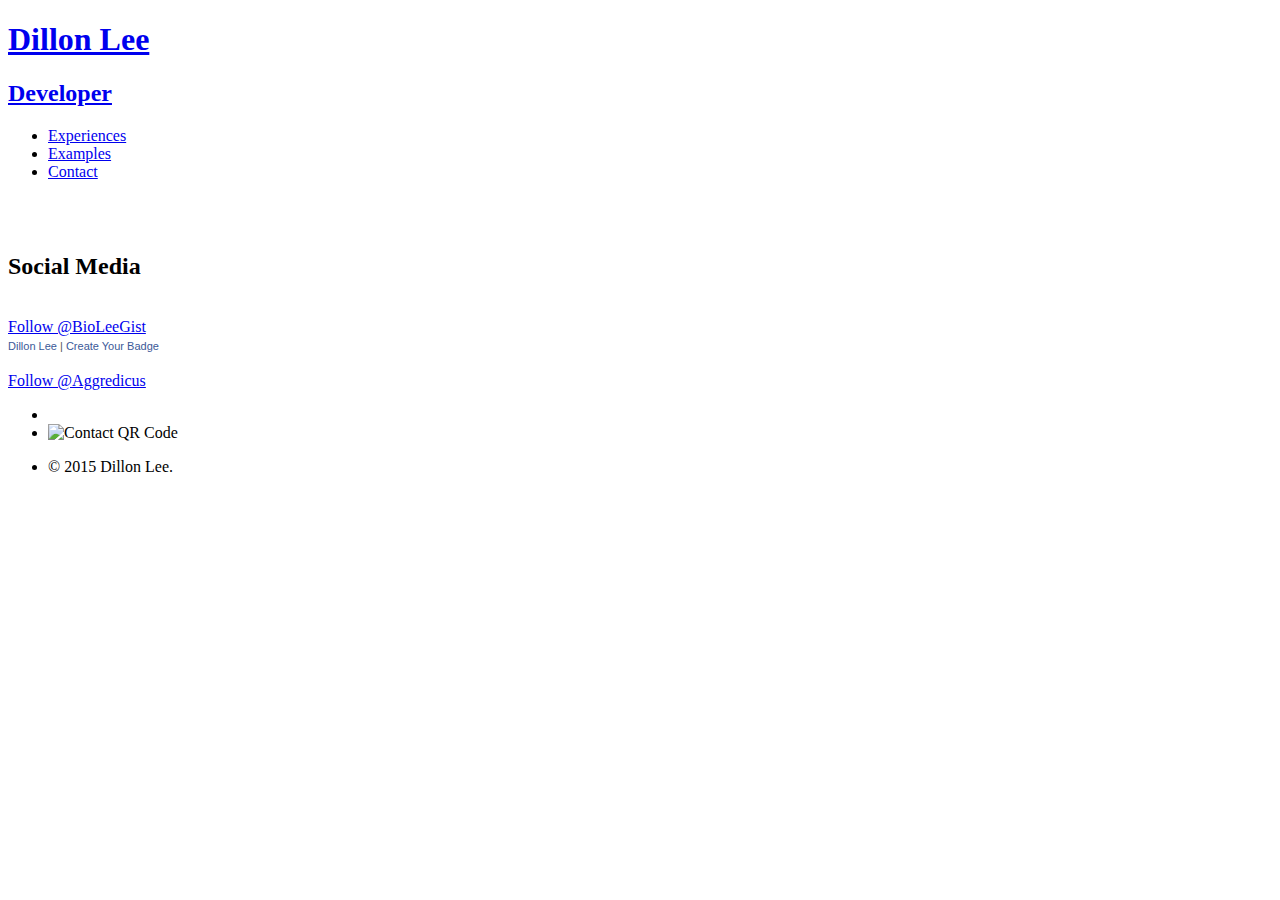
==== src/contact.html @ 93f995f8 "Add pages for routing to" ====
<!DOCTYPE html>
<html>
  <head>
    <meta charset="utf-8">
    <title>Dillon Lee | Developer</title>
    <link rel="shortcut icon" href="img/website-icon.ico">
    <link rel="stylesheet" href="css/normalize.css">
    <link rel="stylesheet" href="css/main.css">
    <!--Github button script-->
      <script async defer src="https://buttons.github.io/buttons.js"></script>
  </head>
  <body>

    <header>
      <a href="index.html" id="logo">
        <h1>Dillon Lee</h1>
        <h2>Developer</h2>
      </a>
    </header>

    <div id="wrapper">
        <nav>
          <ul>
            <li><a href="experiences.html">Experiences</a></li>
            <li><a href="examples.html">Examples</a></li>
            <li><a href="contact.html" class="selected">Contact</a></li>
          </ul>
        </nav>
    </div>

    <br>
    <br>

    <div id="details">
      <h2>Social Media</h2>
        <li><!-- LinkedIn Badge START --><script src="//platform.linkedin.com/in.js" type="text/javascript"></script>
<script type="IN/MemberProfile" data-id="https://www.linkedin.com/in/dillon-lee-9b559148" data-format="hover" data-text="Dillon Lee"></script></li>
        <li><!-- Twitter Badge START --><a href="https://twitter.com/BioLeeGist" class="twitter-follow-button" data-show-count="false" data-size="large">Follow @BioLeeGist</a>
<script>!function(d,s,id){var js,fjs=d.getElementsByTagName(s)[0],p=/^http:/.test(d.location)?'http':'https';if(!d.getElementById(id)){js=d.createElement(s);js.id=id;js.src=p+'://platform.twitter.com/widgets.js';fjs.parentNode.insertBefore(js,fjs);}}(document, 'script', 'twitter-wjs');</script></li>
        <li><!-- Facebook Badge START --><a href="https://www.facebook.com/Dillon.M.Lee" title="Dillon Lee" style="font-family: &quot;lucida grande&quot;,tahoma,verdana,arial,sans-serif; font-size: 11px; font-variant: normal; font-style: normal; font-weight: normal; color: #3B5998; text-decoration: none;" target="_TOP">Dillon Lee</a><span style="font-family: &#039;lucida grande&#039;,tahoma,verdana,arial,sans-serif;font-size: 11px;line-height: 16px;font-variant: normal;font-style: normal;font-weight: normal;color: #555555;text-decoration: none;">&nbsp;|&nbsp;</span><a href="https://www.facebook.com/badges/" title="Make your own badge!" style="font-family: &quot;lucida grande&quot;,tahoma,verdana,arial,sans-serif; font-size: 11px; font-variant: normal; font-style: normal; font-weight: normal; color: #3B5998; text-decoration: none;" target="_TOP">Create Your Badge</a><br /><a href="https://www.facebook.com/Dillon.M.Lee" title="Dillon Lee" target="_TOP"><img class="img" src="https://badge.facebook.com/badge/657173062.6307.206946306.png" style="border: 0px;" alt="" /></a><!-- Facebook Badge END --></li>
        <li><!-- GitHub Badge START --><a class="github-button" href="https://github.com/Aggredicus" data-style="mega" aria-label="Follow @Aggredicus on GitHub">Follow @Aggredicus</a></li>
    </div>

    <footer>
      <div id="wrapper">
        <nav>
          <ul>
            <li></li>
            <li><img src="img/contact-qr.png" alt="Contact QR Code" height="100px" width="100px"></li>
            <li><p>&copy; 2015 Dillon Lee.</p></li>
          </ul>
        </nav>
    </div>

    </footer>

  </body>

</html>
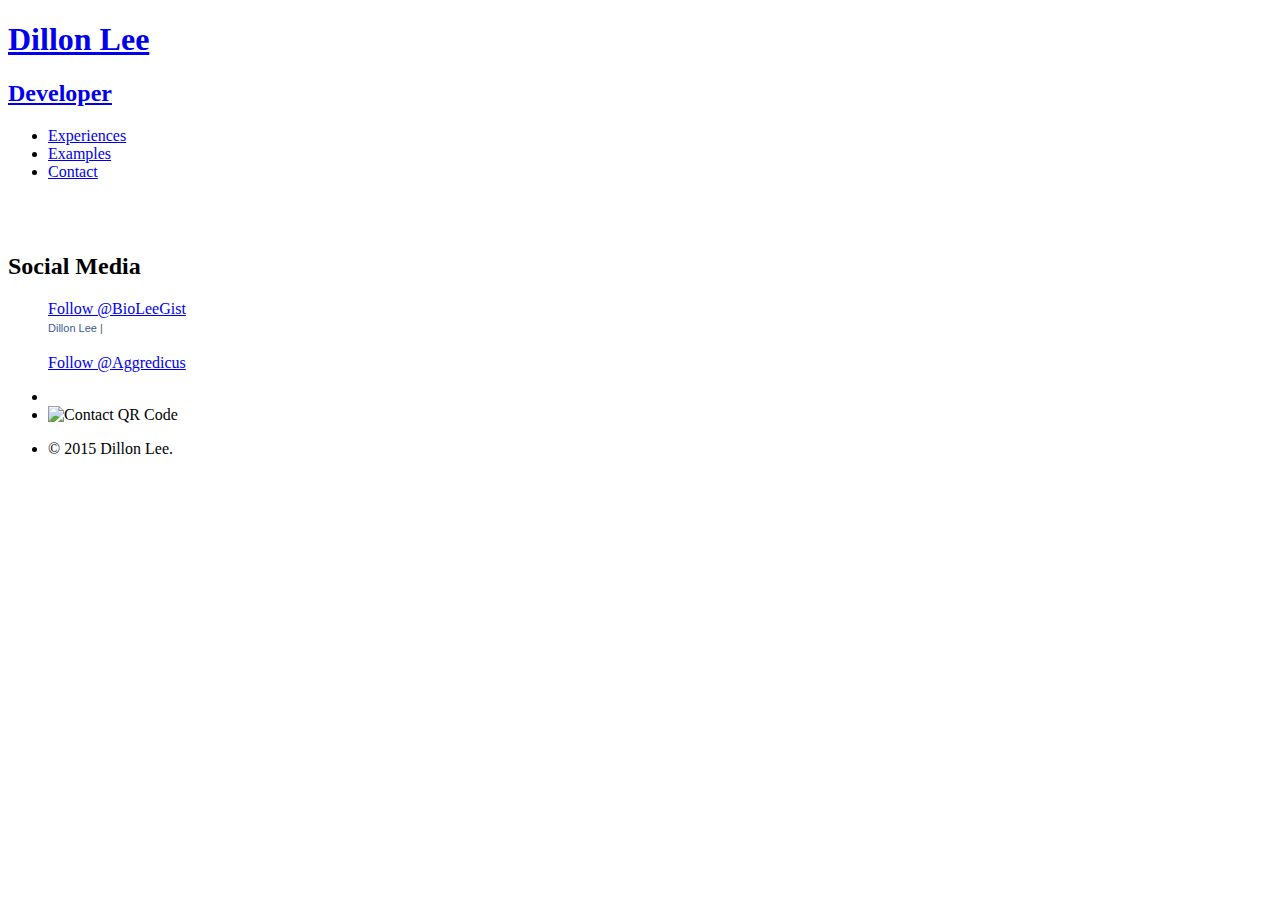
==== commit f9ac912e: "Change some styling" ====
--- a/src/contact.html
+++ b/src/contact.html
@@ -33,12 +33,14 @@
 
     <div id="details">
       <h2>Social Media</h2>
+      <ul style="list-style-type:none">
         <li><!-- LinkedIn Badge START --><script src="//platform.linkedin.com/in.js" type="text/javascript"></script>
 <script type="IN/MemberProfile" data-id="https://www.linkedin.com/in/dillon-lee-9b559148" data-format="hover" data-text="Dillon Lee"></script></li>
         <li><!-- Twitter Badge START --><a href="https://twitter.com/BioLeeGist" class="twitter-follow-button" data-show-count="false" data-size="large">Follow @BioLeeGist</a>
 <script>!function(d,s,id){var js,fjs=d.getElementsByTagName(s)[0],p=/^http:/.test(d.location)?'http':'https';if(!d.getElementById(id)){js=d.createElement(s);js.id=id;js.src=p+'://platform.twitter.com/widgets.js';fjs.parentNode.insertBefore(js,fjs);}}(document, 'script', 'twitter-wjs');</script></li>
-        <li><!-- Facebook Badge START --><a href="https://www.facebook.com/Dillon.M.Lee" title="Dillon Lee" style="font-family: &quot;lucida grande&quot;,tahoma,verdana,arial,sans-serif; font-size: 11px; font-variant: normal; font-style: normal; font-weight: normal; color: #3B5998; text-decoration: none;" target="_TOP">Dillon Lee</a><span style="font-family: &#039;lucida grande&#039;,tahoma,verdana,arial,sans-serif;font-size: 11px;line-height: 16px;font-variant: normal;font-style: normal;font-weight: normal;color: #555555;text-decoration: none;">&nbsp;|&nbsp;</span><a href="https://www.facebook.com/badges/" title="Make your own badge!" style="font-family: &quot;lucida grande&quot;,tahoma,verdana,arial,sans-serif; font-size: 11px; font-variant: normal; font-style: normal; font-weight: normal; color: #3B5998; text-decoration: none;" target="_TOP">Create Your Badge</a><br /><a href="https://www.facebook.com/Dillon.M.Lee" title="Dillon Lee" target="_TOP"><img class="img" src="https://badge.facebook.com/badge/657173062.6307.206946306.png" style="border: 0px;" alt="" /></a><!-- Facebook Badge END --></li>
+        <li><!-- Facebook Badge START --><a href="https://www.facebook.com/Dillon.M.Lee" title="Dillon Lee" style="font-family: &quot;lucida grande&quot;,tahoma,verdana,arial,sans-serif; font-size: 11px; font-variant: normal; font-style: normal; font-weight: normal; color: #3B5998; text-decoration: none;" target="_TOP">Dillon Lee</a><span style="font-family: &#039;lucida grande&#039;,tahoma,verdana,arial,sans-serif;font-size: 11px;line-height: 16px;font-variant: normal;font-style: normal;font-weight: normal;color: #555555;text-decoration: none;">&nbsp;|&nbsp;</span><a href="https://www.facebook.com/badges/" title="Make your own badge!" style="font-family: &quot;lucida grande&quot;,tahoma,verdana,arial,sans-serif; font-size: 11px; font-variant: normal; font-style: normal; font-weight: normal; color: #3B5998; text-decoration: none;" target="_TOP"></a><br /><a href="https://www.facebook.com/Dillon.M.Lee" title="" target="_TOP"><img class="img" src="https://badge.facebook.com/badge/657173062.6307.206946306.png" style="border: 0px;" alt="" /></a><!-- Facebook Badge END --></li>
         <li><!-- GitHub Badge START --><a class="github-button" href="https://github.com/Aggredicus" data-style="mega" aria-label="Follow @Aggredicus on GitHub">Follow @Aggredicus</a></li>
+      </ul>
     </div>
 
     <footer>
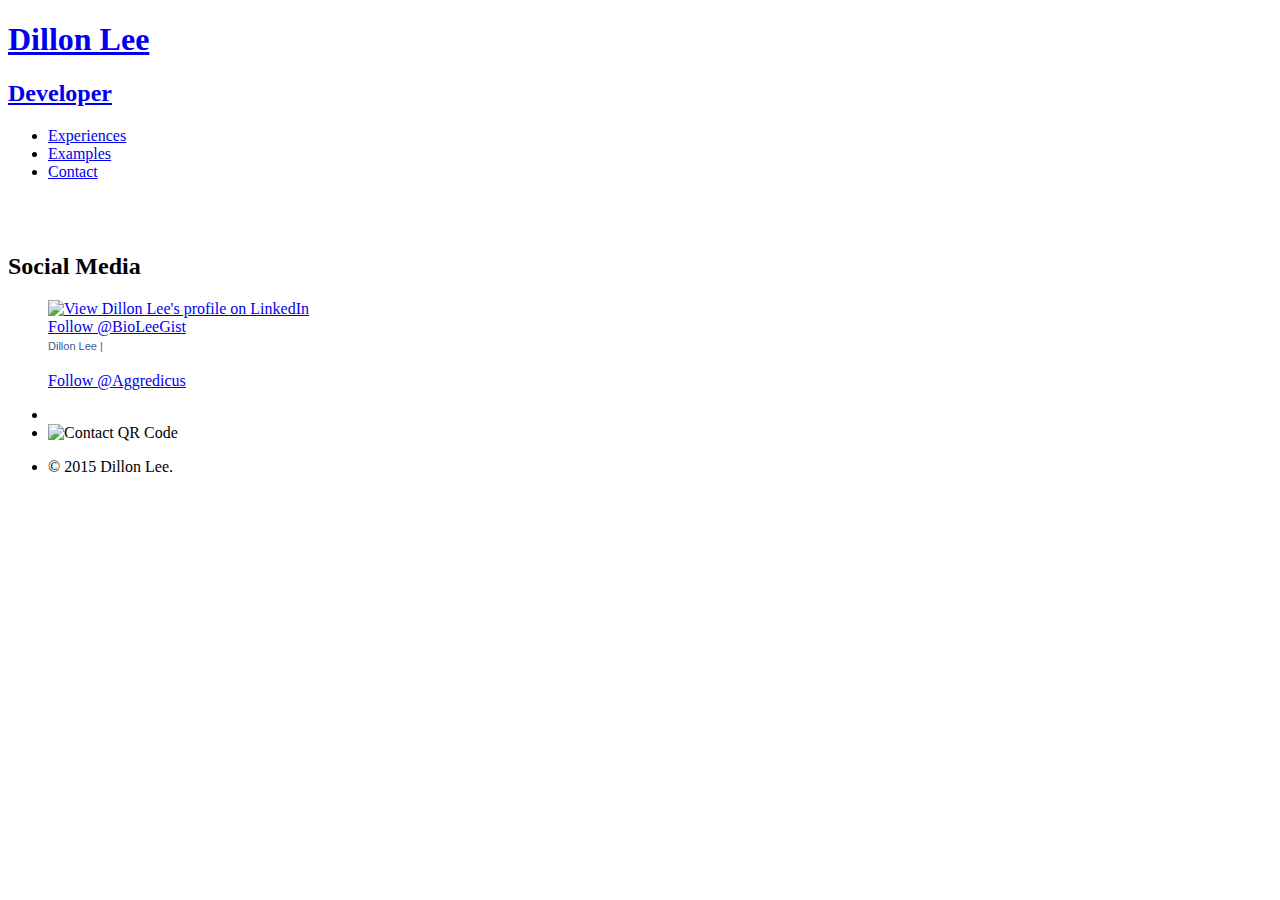
==== commit 635cc0c7: "Fixed the linkedin badge" ====
--- a/src/contact.html
+++ b/src/contact.html
@@ -34,7 +34,10 @@
     <div id="details">
       <h2>Social Media</h2>
       <ul style="list-style-type:none">
-        <li><!-- LinkedIn Badge START --><script src="//platform.linkedin.com/in.js" type="text/javascript"></script>
+        <li><!-- LinkedIn Badge START -->
+          <a href="https://www.linkedin.com/pub/dillon-lee/48/591/9b5">
+            <img src="https://static.licdn.com/scds/common/u/img/webpromo/btn_viewmy_160x33.png" width="160" height="33" border="0" alt="View Dillon Lee's profile on LinkedIn">
+          </a>
 <script type="IN/MemberProfile" data-id="https://www.linkedin.com/in/dillon-lee-9b559148" data-format="hover" data-text="Dillon Lee"></script></li>
         <li><!-- Twitter Badge START --><a href="https://twitter.com/BioLeeGist" class="twitter-follow-button" data-show-count="false" data-size="large">Follow @BioLeeGist</a>
 <script>!function(d,s,id){var js,fjs=d.getElementsByTagName(s)[0],p=/^http:/.test(d.location)?'http':'https';if(!d.getElementById(id)){js=d.createElement(s);js.id=id;js.src=p+'://platform.twitter.com/widgets.js';fjs.parentNode.insertBefore(js,fjs);}}(document, 'script', 'twitter-wjs');</script></li>
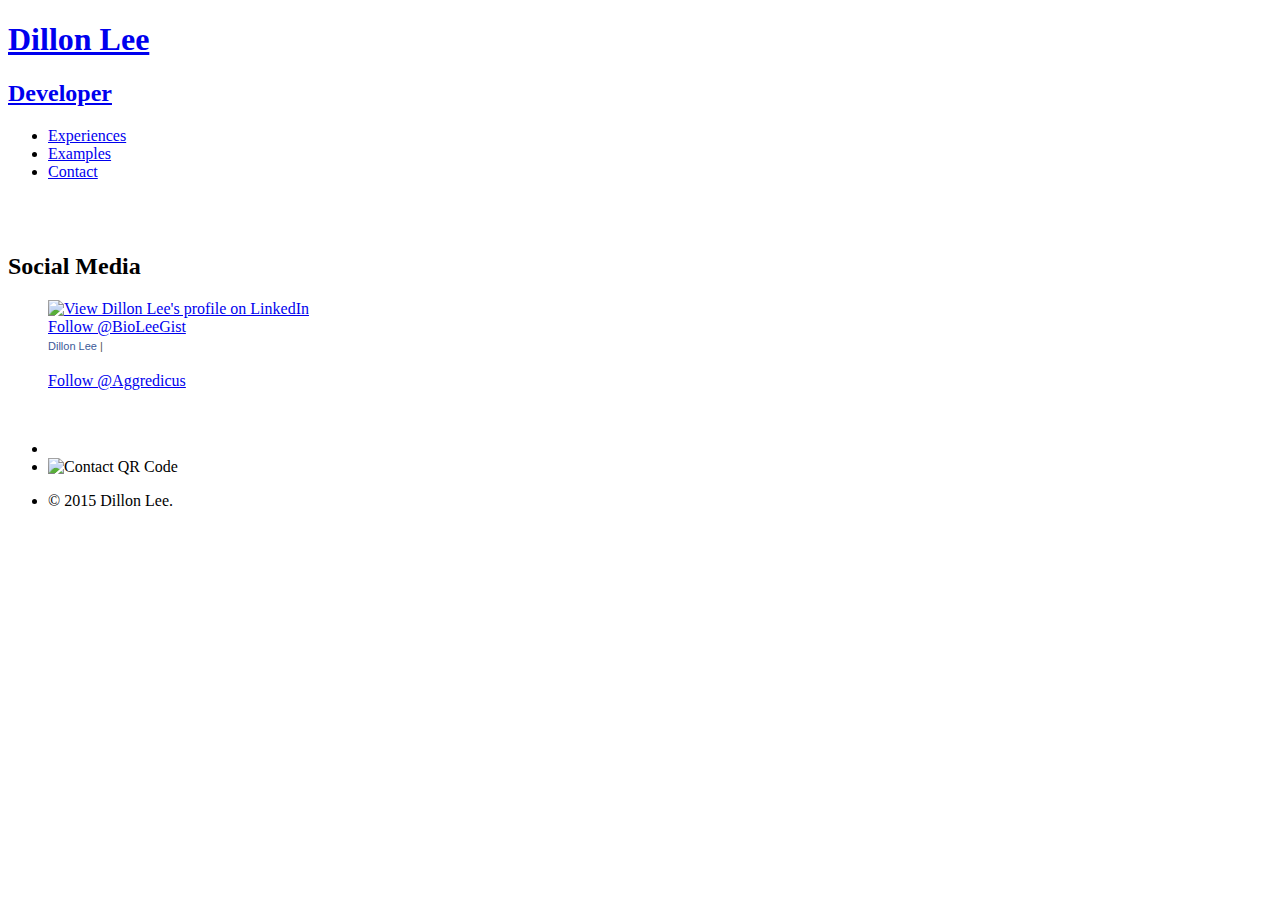
==== commit 744221b1: "Try to fix spacing on GitHub badge" ====
--- a/src/contact.html
+++ b/src/contact.html
@@ -44,6 +44,9 @@
         <li><!-- Facebook Badge START --><a href="https://www.facebook.com/Dillon.M.Lee" title="Dillon Lee" style="font-family: &quot;lucida grande&quot;,tahoma,verdana,arial,sans-serif; font-size: 11px; font-variant: normal; font-style: normal; font-weight: normal; color: #3B5998; text-decoration: none;" target="_TOP">Dillon Lee</a><span style="font-family: &#039;lucida grande&#039;,tahoma,verdana,arial,sans-serif;font-size: 11px;line-height: 16px;font-variant: normal;font-style: normal;font-weight: normal;color: #555555;text-decoration: none;">&nbsp;|&nbsp;</span><a href="https://www.facebook.com/badges/" title="Make your own badge!" style="font-family: &quot;lucida grande&quot;,tahoma,verdana,arial,sans-serif; font-size: 11px; font-variant: normal; font-style: normal; font-weight: normal; color: #3B5998; text-decoration: none;" target="_TOP"></a><br /><a href="https://www.facebook.com/Dillon.M.Lee" title="" target="_TOP"><img class="img" src="https://badge.facebook.com/badge/657173062.6307.206946306.png" style="border: 0px;" alt="" /></a><!-- Facebook Badge END --></li>
         <li><!-- GitHub Badge START --><a class="github-button" href="https://github.com/Aggredicus" data-style="mega" aria-label="Follow @Aggredicus on GitHub">Follow @Aggredicus</a></li>
       </ul>
+
+      <br>
+
     </div>
 
     <footer>
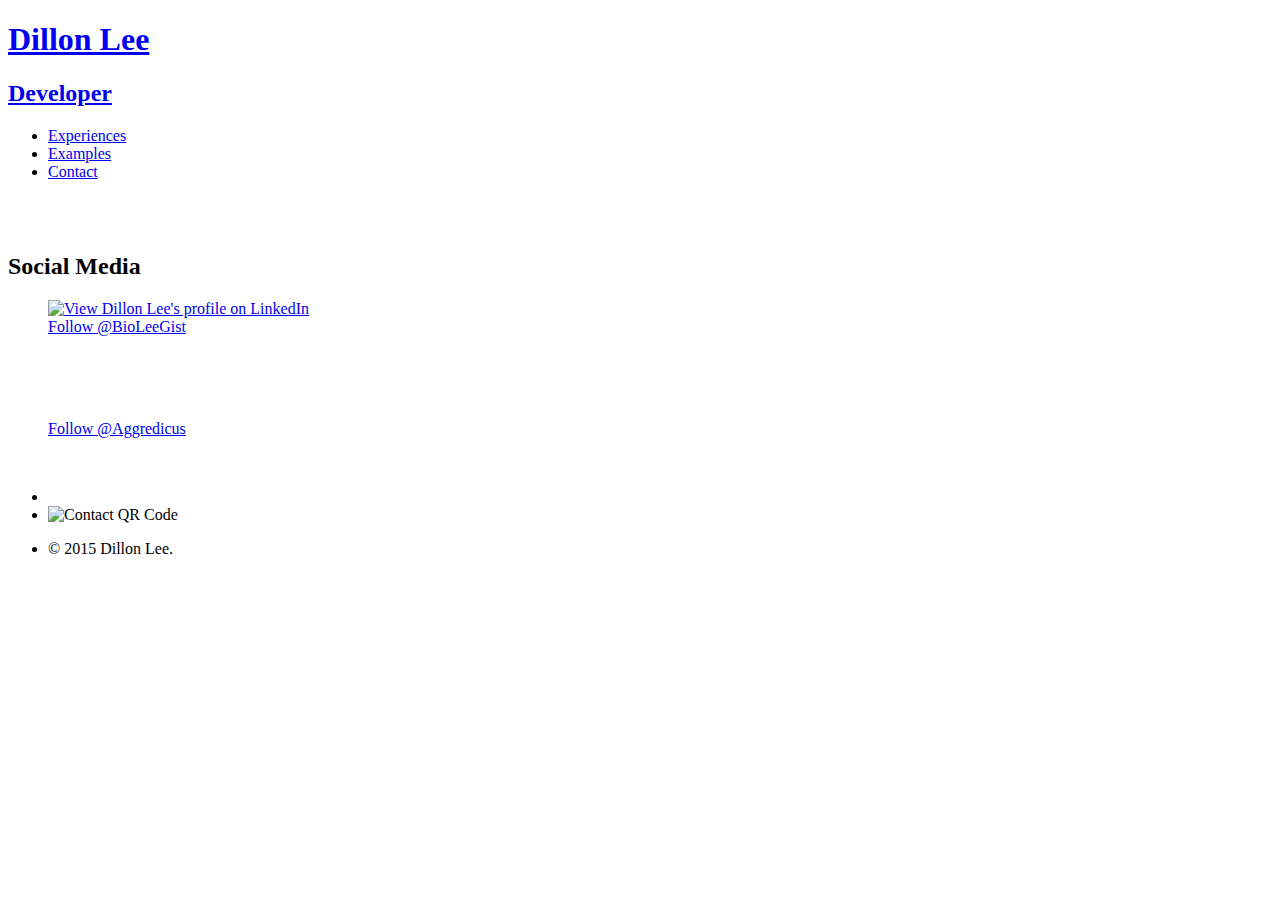
==== commit 87cccaa1: "Change the facebook button style" ====
--- a/src/contact.html
+++ b/src/contact.html
@@ -41,7 +41,7 @@
 <script type="IN/MemberProfile" data-id="https://www.linkedin.com/in/dillon-lee-9b559148" data-format="hover" data-text="Dillon Lee"></script></li>
         <li><!-- Twitter Badge START --><a href="https://twitter.com/BioLeeGist" class="twitter-follow-button" data-show-count="false" data-size="large">Follow @BioLeeGist</a>
 <script>!function(d,s,id){var js,fjs=d.getElementsByTagName(s)[0],p=/^http:/.test(d.location)?'http':'https';if(!d.getElementById(id)){js=d.createElement(s);js.id=id;js.src=p+'://platform.twitter.com/widgets.js';fjs.parentNode.insertBefore(js,fjs);}}(document, 'script', 'twitter-wjs');</script></li>
-        <li><!-- Facebook Badge START --><a href="https://www.facebook.com/Dillon.M.Lee" title="Dillon Lee" style="font-family: &quot;lucida grande&quot;,tahoma,verdana,arial,sans-serif; font-size: 11px; font-variant: normal; font-style: normal; font-weight: normal; color: #3B5998; text-decoration: none;" target="_TOP">Dillon Lee</a><span style="font-family: &#039;lucida grande&#039;,tahoma,verdana,arial,sans-serif;font-size: 11px;line-height: 16px;font-variant: normal;font-style: normal;font-weight: normal;color: #555555;text-decoration: none;">&nbsp;|&nbsp;</span><a href="https://www.facebook.com/badges/" title="Make your own badge!" style="font-family: &quot;lucida grande&quot;,tahoma,verdana,arial,sans-serif; font-size: 11px; font-variant: normal; font-style: normal; font-weight: normal; color: #3B5998; text-decoration: none;" target="_TOP"></a><br /><a href="https://www.facebook.com/Dillon.M.Lee" title="" target="_TOP"><img class="img" src="https://badge.facebook.com/badge/657173062.6307.206946306.png" style="border: 0px;" alt="" /></a><!-- Facebook Badge END --></li>
+        <li><iframe src="https://www.facebook.com/plugins/follow.php?href=https%3A%2F%2Fwww.facebook.com%2Fdillon.m.lee&width=0&height=80&layout=standard&show_faces=true&appId" width="0" height="80" style="border:none;overflow:hidden" scrolling="no" frameborder="0" allowTransparency="true"></iframe></li>
         <li><!-- GitHub Badge START --><a class="github-button" href="https://github.com/Aggredicus" data-style="mega" aria-label="Follow @Aggredicus on GitHub">Follow @Aggredicus</a></li>
       </ul>
 
